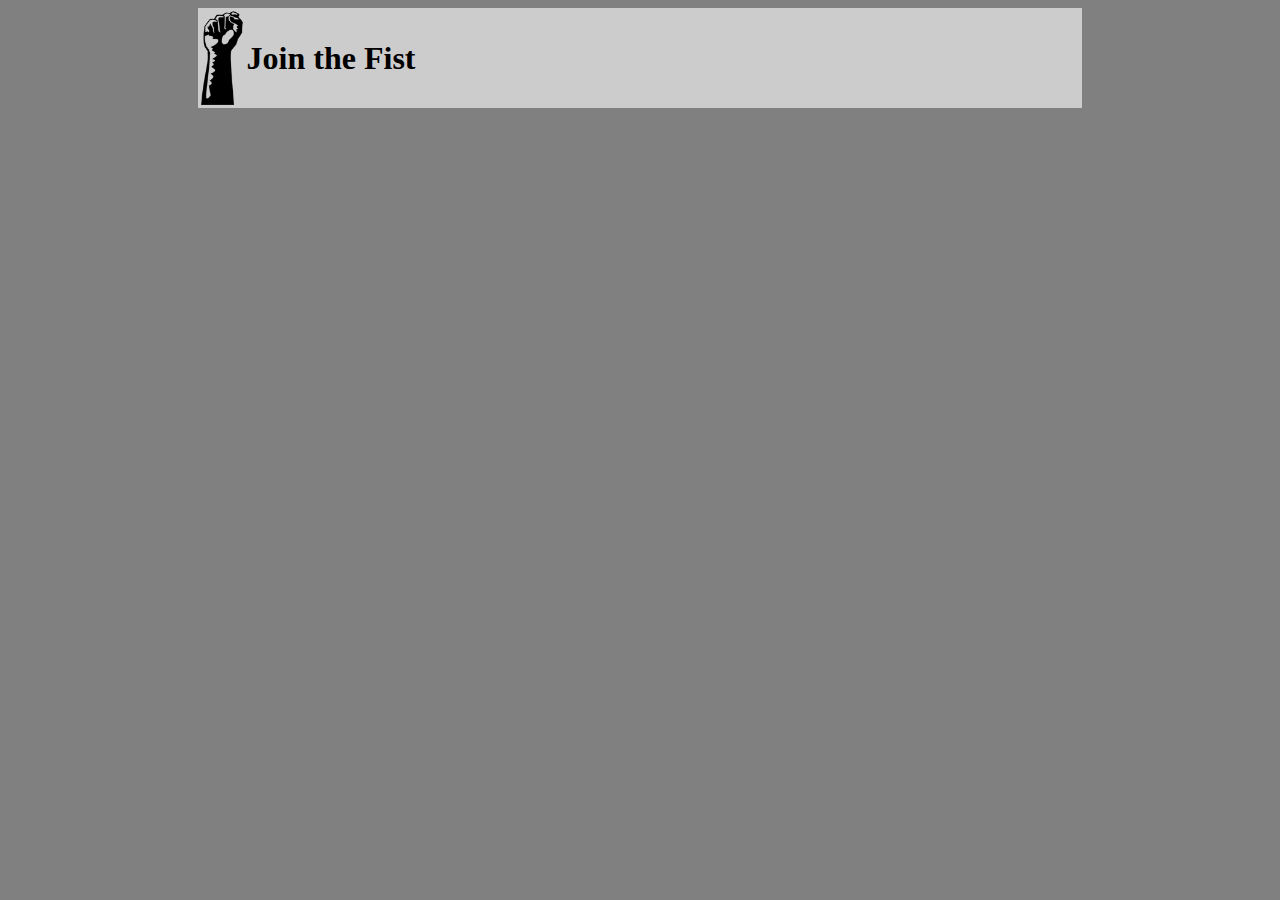
==== index.html @ bed9e660 "Initial commit" ====
<!DOCTYPE html PUBLIC "-//W3C//DTD XHTML 1.0 Transitional//EN" "http://www.w3.org/TR/xhtml1/DTD/xhtml1-transitional.dtd">
<html xmlns="http://www.w3.org/1999/xhtml">
<head>
<meta http-equiv="Content-Type" content="text/html; charset=utf-8" />
<title>Join the Fist</title>
<link rel="stylesheet" href="index.css">
</head>

<body>
<div id="main">
<table id="headerTable">
<tr>
	<td>
    	<img src="src/raisedFist.png" alt="raised fist" name="logoFist" width="42" height="94" id="logoFist" />
    </td>
    <td>
    	<h1 id="joinFist">Join the Fist</h1>
    </td>
</tr>
</table>
</div>
<script src="index.js"></script>
</h1>
</body>
</html>
---- index.css ----
@charset "utf-8";
/* CSS Document */

body{
	background-color:gray;
}
#main{
	background-color:#CCC;
	margin-left: 15%;
	margin-right: 15%;
	align: center;
}
#joinFist{
	text-align:center;
}
#logoFist{
	vertical-align: top;
}
#logoFist:hover{
	animation: shakeFist 0.5s; 
	animation-iteration-count: infinite;
}
@keyframes shakeFist {
    0% { transform: translate(1px, 1px) rotate(0deg); }
    10% { transform: translate(-1px, -2px) rotate(-1deg); }
    20% { transform: translate(-3px, 0px) rotate(1deg); }
    30% { transform: translate(3px, 2px) rotate(0deg); }
    40% { transform: translate(1px, -1px) rotate(1deg); }
    50% { transform: translate(-1px, 2px) rotate(-1deg); }
    60% { transform: translate(-3px, 1px) rotate(0deg); }
    70% { transform: translate(3px, 1px) rotate(-1deg); }
    80% { transform: translate(-1px, -1px) rotate(1deg); }
    90% { transform: translate(1px, 2px) rotate(0deg); }
    100% { transform: translate(1px, -2px) rotate(-1deg); }
}
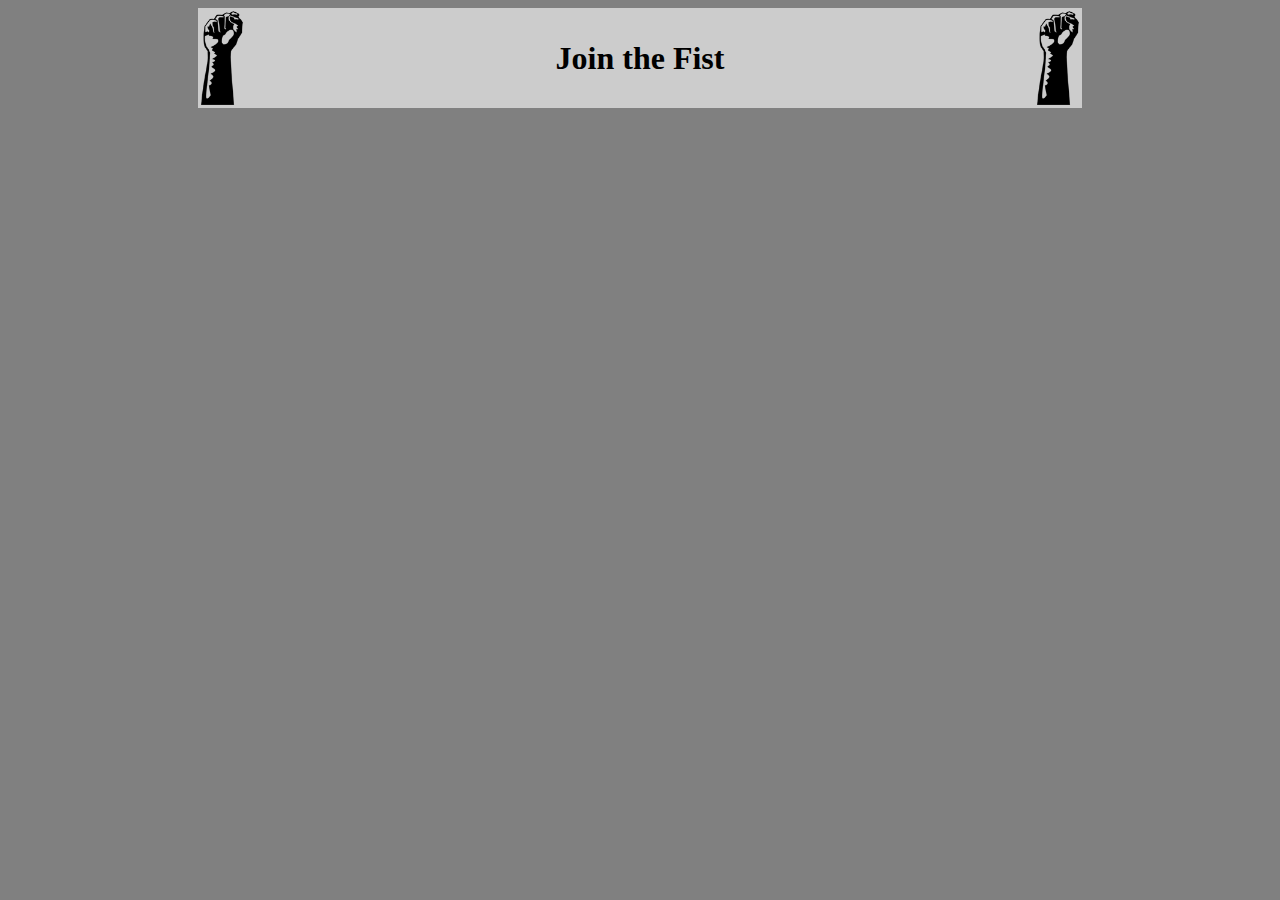
==== commit 61a9d13e: "Updated header to be more aesthetically pleasing" ====
--- a/index.html
+++ b/index.html
@@ -7,17 +7,20 @@
 </head>
 
 <body>
-<div id="main">
-<table id="headerTable">
+<div id="header">
+<table width="100%" id="headerTable">
 <tr>
-	<td>
-    	<img src="src/raisedFist.png" alt="raised fist" name="logoFist" width="42" height="94" id="logoFist" />
+	<td width="10%">
+    	<img src="src/raisedFist.png" alt="raised fist" name="logoFist" width="42" height="94" class="logoFist" />
     </td>
-    <td>
+    <td width="80%">
     	<h1 id="joinFist">Join the Fist</h1>
     </td>
+    <td width="10%" align="right"><img src="src/raisedFist.png" alt="raised fist" name="logoFist" width="42" height="94" class="logoFist" /></td>
 </tr>
 </table>
+</div>
+<div id="main">
 </div>
 <script src="index.js"></script>
 </h1>
--- a/index.css
+++ b/index.css
@@ -4,7 +4,7 @@
 body{
 	background-color:gray;
 }
-#main{
+#header{
 	background-color:#CCC;
 	margin-left: 15%;
 	margin-right: 15%;
@@ -13,10 +13,10 @@
 #joinFist{
 	text-align:center;
 }
-#logoFist{
+.logoFist{
 	vertical-align: top;
 }
-#logoFist:hover{
+.logoFist:hover{
 	animation: shakeFist 0.5s; 
 	animation-iteration-count: infinite;
 }
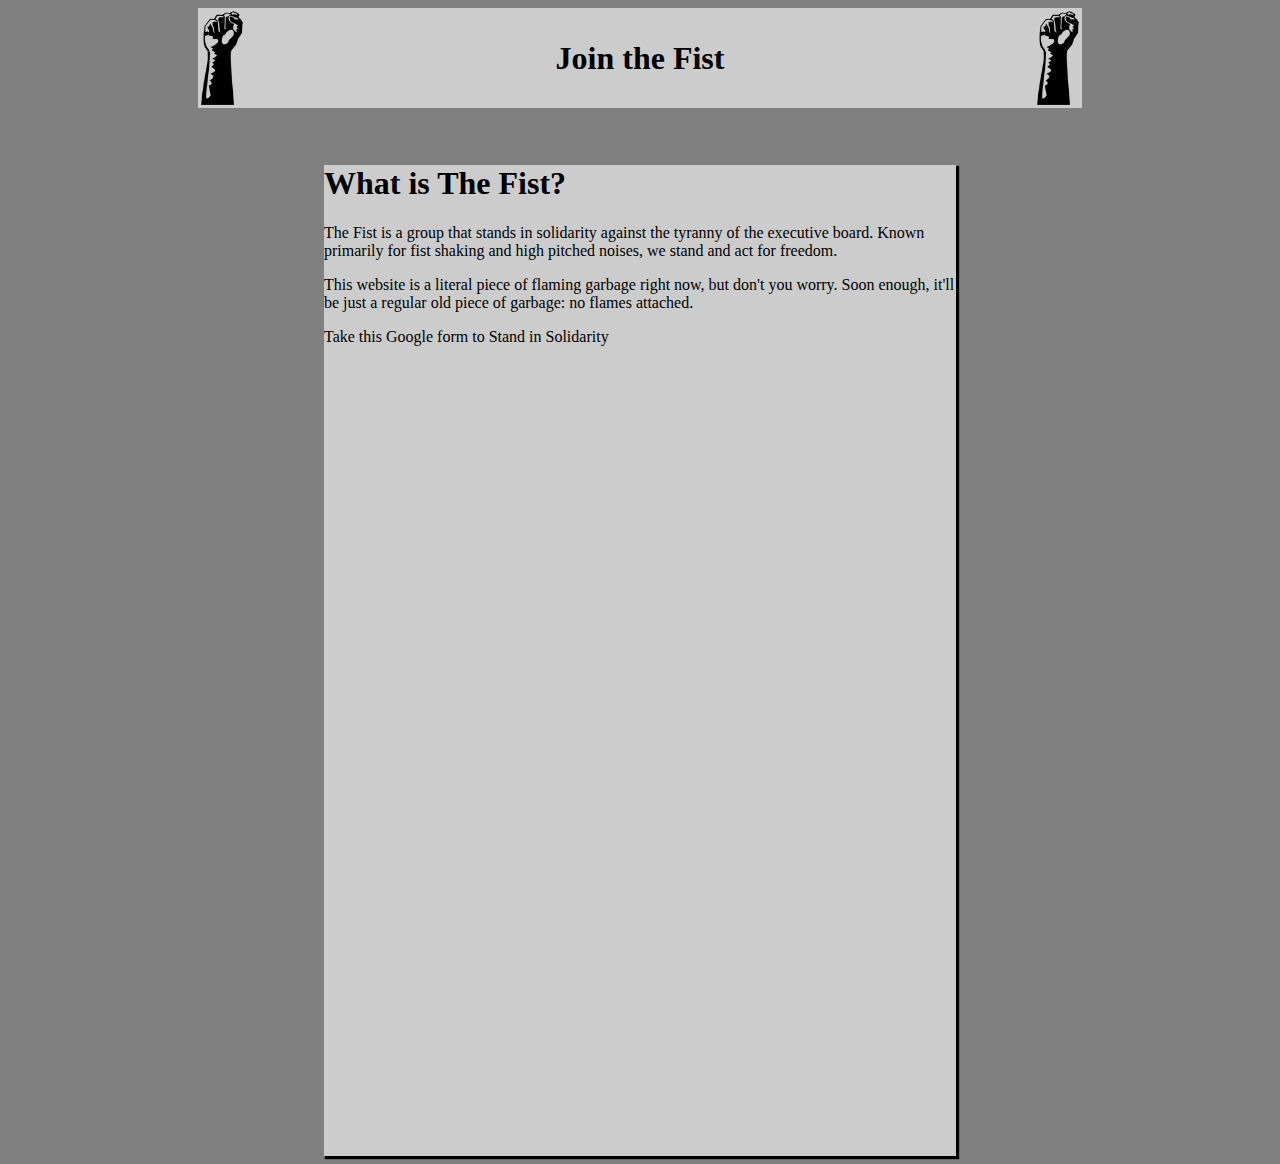
==== commit 449608be: "Basic layout" ====
--- a/index.html
+++ b/index.html
@@ -20,9 +20,42 @@
 </tr>
 </table>
 </div>
-<div id="main">
+<br />
+<br />
+<!--
+<div class="main">
+<form id="formFist">
+<input name="email" type="text" placeholder="E-mail address" autofocus/>
+<br />
+<input name="firstName" type="text" placeholder="First name" />
+<br />
+<input name="lastName" type="text" placeholder="Last name" />
+<br />
+<input name="pass" type="password" placeholder="Password" />
+<br />
+<button name="submitForm" type="submit">Submit</button>
+</form>
 </div>
+-->
+<div class="main">
+	<h1>What is The Fist?</h1>
+    <p class="infoText">
+    The Fist is a group that stands in solidarity against the tyranny of the executive board.
+    Known primarily for fist shaking and high pitched noises, we stand and act for freedom.
+    </p>
+    <p class="infoText">
+    This website is a literal piece of flaming garbage right now, but don't you worry. Soon enough, it'll be just a regular old piece of garbage: no flames attached.
+    </p>
+    <p class="infoText">
+    Take this Google form to Stand in Solidarity
+    </p>
+    <br />
+    <iframe src="https://docs.google.com/forms/d/e/1FAIpQLSeJzgXhPBPr8octBsA7XXmcBydpUFYJzJrsAkrUFLVsxrlviA/viewform?embedded=true" width="640" height="776" frameborder="0" marginheight="0" marginwidth="0">Loading...</iframe>
+</div>
+
+
+
 <script src="index.js"></script>
-</h1>
+
 </body>
 </html>
--- a/index.css
+++ b/index.css
@@ -32,4 +32,17 @@
     80% { transform: translate(-1px, -1px) rotate(1deg); }
     90% { transform: translate(1px, 2px) rotate(0deg); }
     100% { transform: translate(1px, -2px) rotate(-1deg); }
+}
+.main{
+	box-shadow: 2px 2px 1px 1px;
+	background-color:#CCC;
+	margin-left: 25%;
+	margin-right: 25%;
+	align: center;
+}
+#formFist{
+	text-align: center;
+}
+#formFist input{
+	width: 50%;
 }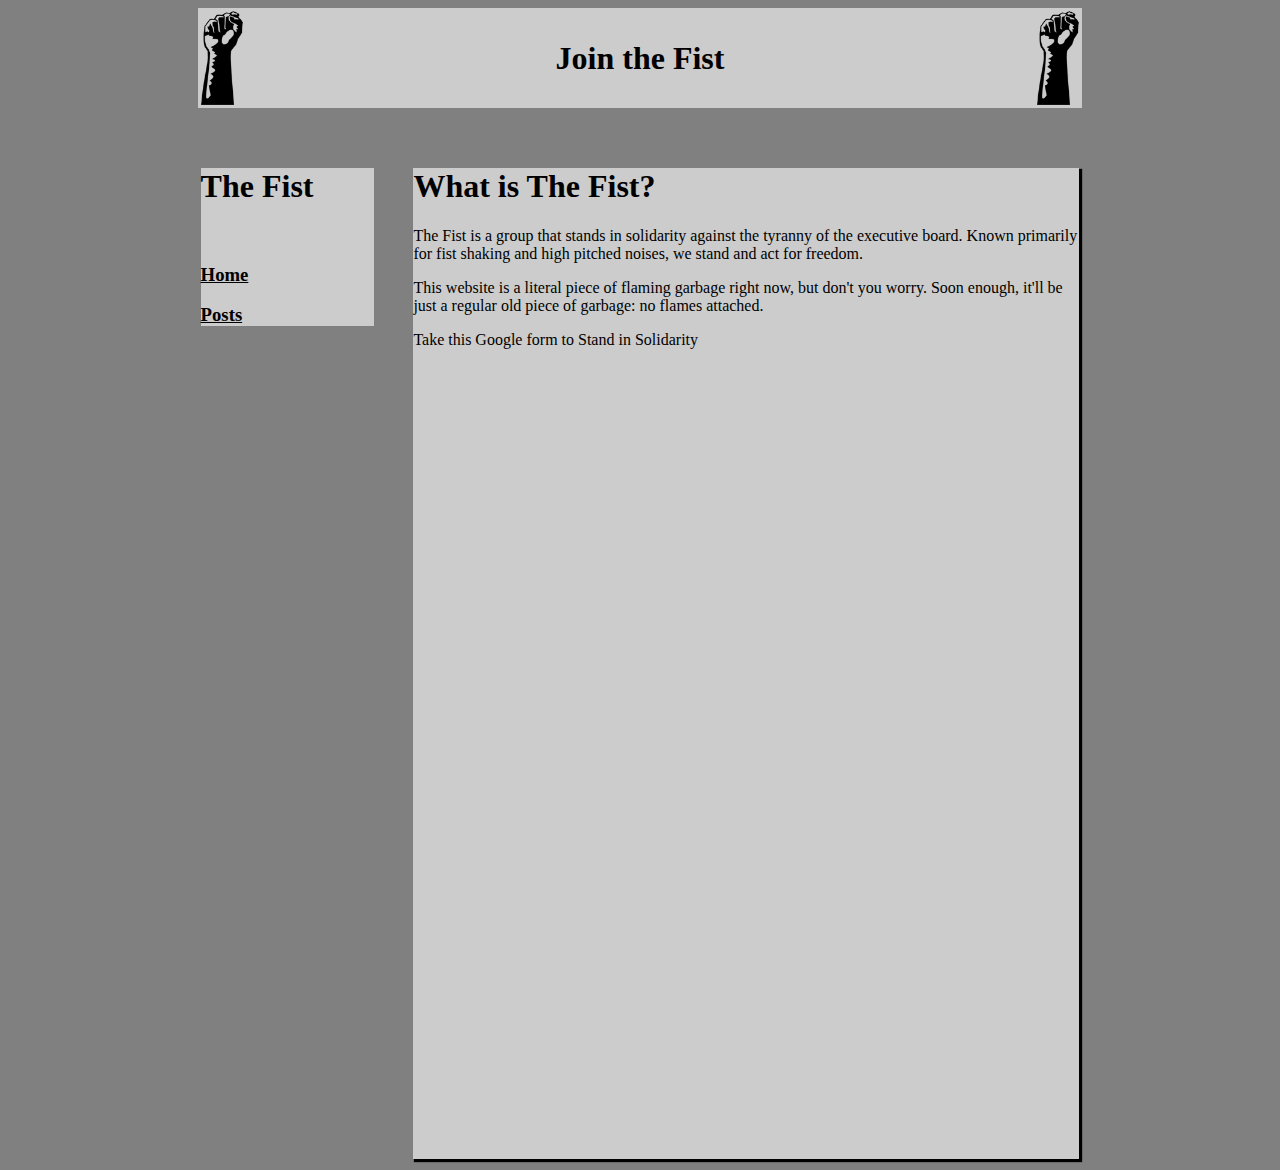
==== commit 66a6506e: "Added sidebar and (empty) posts page" ====
--- a/index.html
+++ b/index.html
@@ -37,7 +37,17 @@
 </form>
 </div>
 -->
-<div class="main">
+<table id="mainSection">
+<td width="20%" valign="top">
+<div class="sidebar" width="20%">
+	<h1>The Fist</h1>
+    <br />
+    <h3><a href="index.html">Home</a></h3>
+    <h3><a href="posts.html">Posts</a></h3>
+</div>
+</td>
+<td width="80%" valign="top">
+<div class="main" width="80%">
 	<h1>What is The Fist?</h1>
     <p class="infoText">
     The Fist is a group that stands in solidarity against the tyranny of the executive board.
@@ -52,6 +62,8 @@
     <br />
     <iframe src="https://docs.google.com/forms/d/e/1FAIpQLSeJzgXhPBPr8octBsA7XXmcBydpUFYJzJrsAkrUFLVsxrlviA/viewform?embedded=true" width="640" height="776" frameborder="0" marginheight="0" marginwidth="0">Loading...</iframe>
 </div>
+</td>
+</table>
 
 
 
--- a/index.css
+++ b/index.css
@@ -3,6 +3,9 @@
 
 body{
 	background-color:gray;
+}
+a{
+	color: black;	
 }
 #header{
 	background-color:#CCC;
@@ -36,13 +39,22 @@
 .main{
 	box-shadow: 2px 2px 1px 1px;
 	background-color:#CCC;
-	margin-left: 25%;
-	margin-right: 25%;
+	margin-left: 5%;
 	align: center;
+	min-width: 640px;
 }
 #formFist{
 	text-align: center;
 }
 #formFist input{
 	width: 50%;
+}
+.sidebar{
+	background-color:#CCC;
+	align: center;
+	height: 100%;
+}
+#mainSection{
+	margin-left:15%;
+	margin-right: 15%;
 }